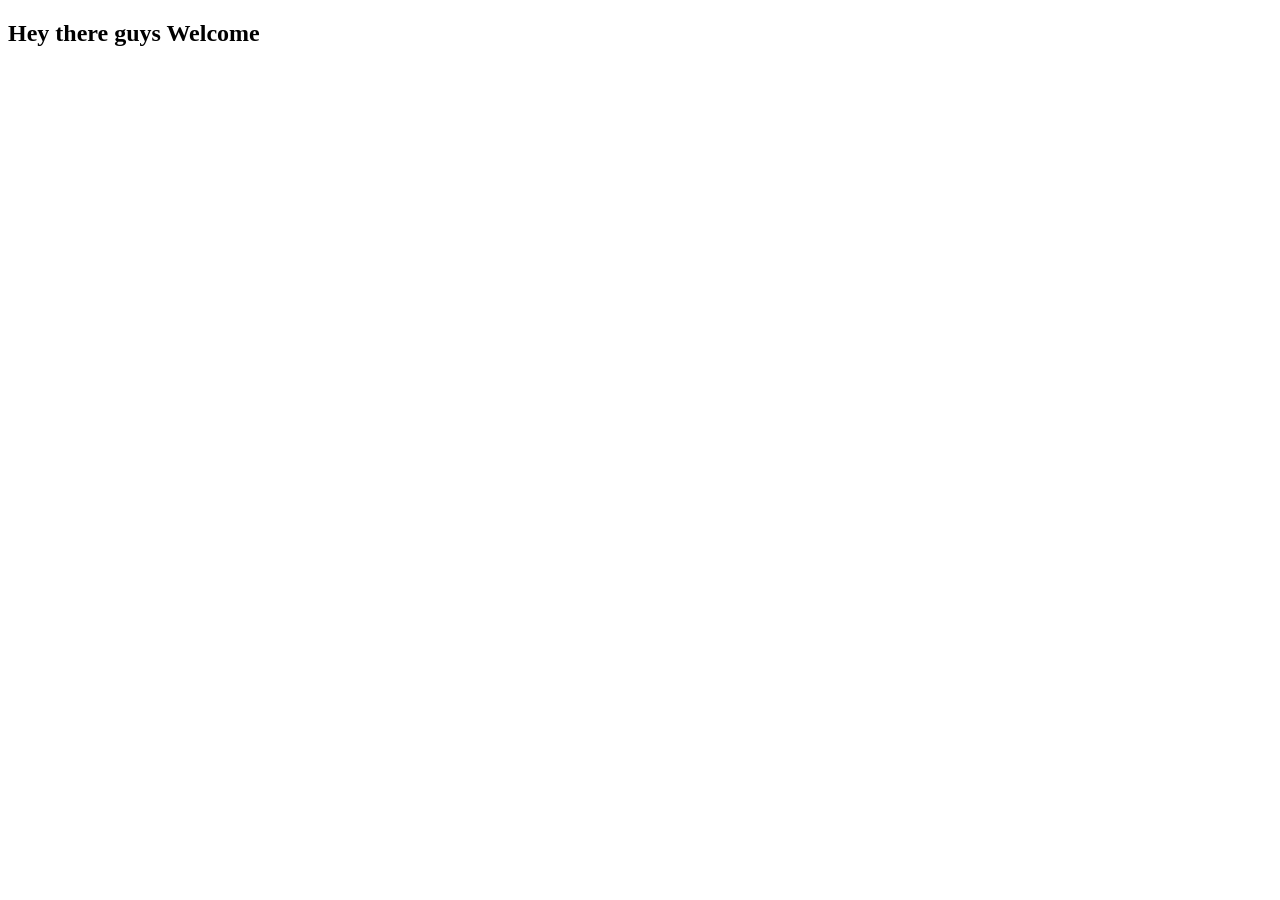
==== Index.html @ e1280ac9 "html" ====
<!DOCTYPE html>
<html lang="en">
<head>
    <meta charset="UTF-8">
    <meta name="viewport" content="width=device-width, initial-scale=1.0">
    <title>Expense Tracker</title>
</head>
<body>
    <header>
        <h2>Hey there guys Welcome</h2>
    </header>
    
</body>
</html>
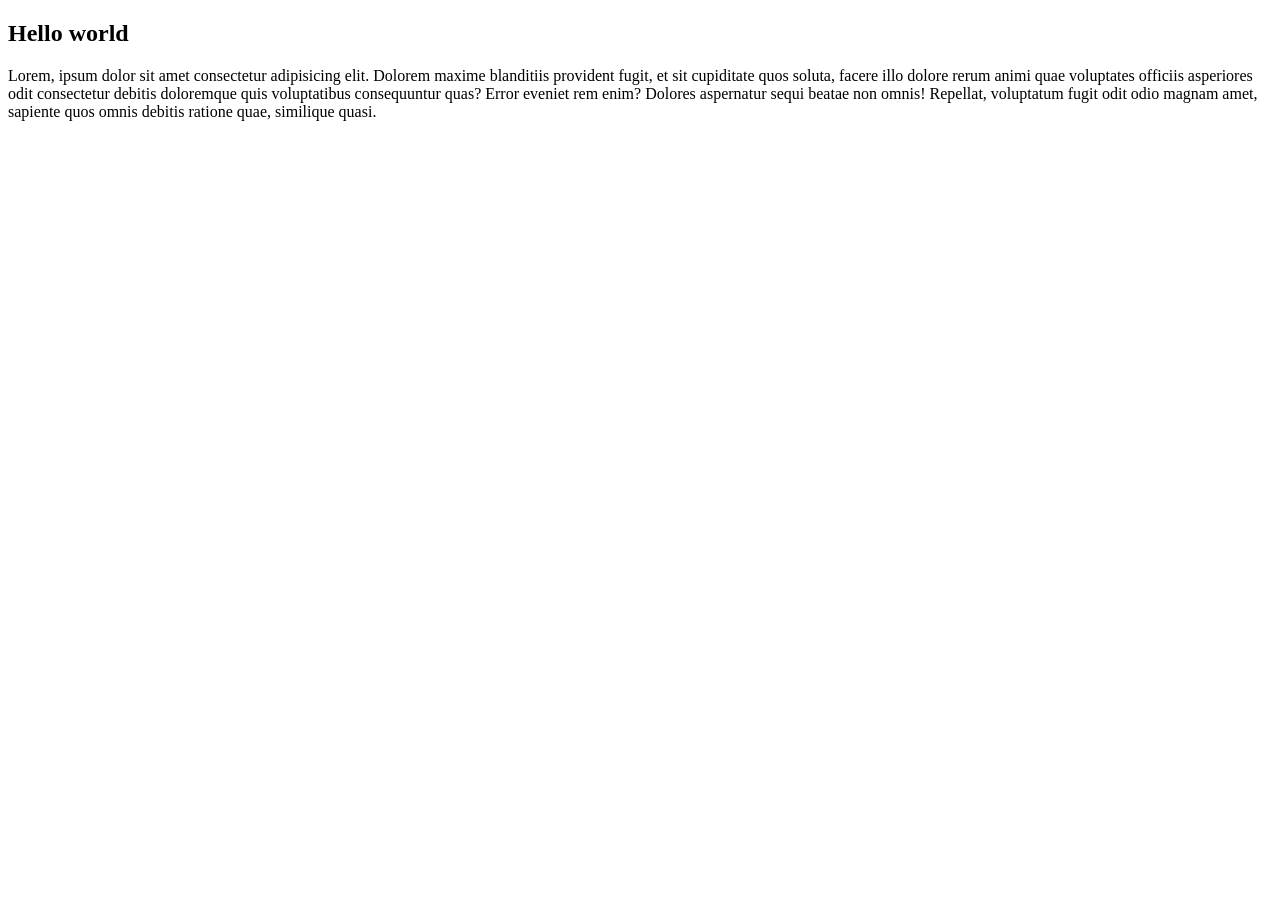
==== commit b3c23297: "new" ====
--- a/Index.html
+++ b/Index.html
@@ -1,14 +1,20 @@
-<!DOCTYPE html>
+<!doctype html>
 <html lang="en">
-<head>
-    <meta charset="UTF-8">
-    <meta name="viewport" content="width=device-width, initial-scale=1.0">
-    <title>Expense Tracker</title>
-</head>
-<body>
-    <header>
-        <h2>Hey there guys Welcome</h2>
-    </header>
-    
-</body>
-</html>+  <head>
+    <meta charset="UTF-8" />
+    <meta name="viewport" content="width=device-width, initial-scale=1.0" />
+    <title>Document</title>
+  </head>
+  <body>
+    <h2>Hello world</h2>
+    <p>
+      Lorem, ipsum dolor sit amet consectetur adipisicing elit. Dolorem maxime
+      blanditiis provident fugit, et sit cupiditate quos soluta, facere illo
+      dolore rerum animi quae voluptates officiis asperiores odit consectetur
+      debitis doloremque quis voluptatibus consequuntur quas? Error eveniet rem
+      enim? Dolores aspernatur sequi beatae non omnis! Repellat, voluptatum
+      fugit odit odio magnam amet, sapiente quos omnis debitis ratione quae,
+      similique quasi.
+    </p>
+  </body>
+</html>
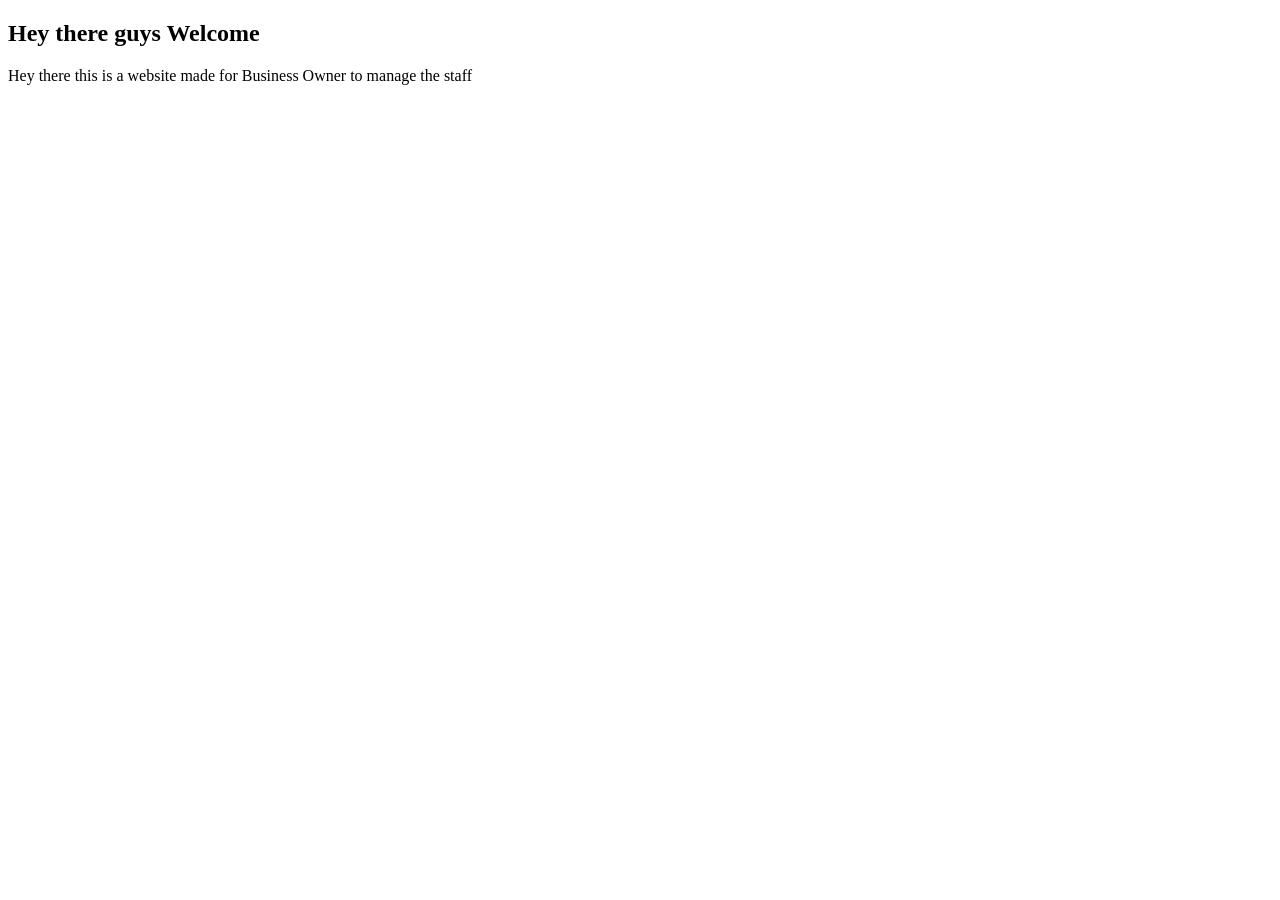
==== commit c1fba6ab: "Update Index.html" ====
--- a/Index.html
+++ b/Index.html
@@ -1,20 +1,15 @@
-<!doctype html>
+<!DOCTYPE html>
 <html lang="en">
-  <head>
-    <meta charset="UTF-8" />
-    <meta name="viewport" content="width=device-width, initial-scale=1.0" />
-    <title>Document</title>
-  </head>
-  <body>
-    <h2>Hello world</h2>
-    <p>
-      Lorem, ipsum dolor sit amet consectetur adipisicing elit. Dolorem maxime
-      blanditiis provident fugit, et sit cupiditate quos soluta, facere illo
-      dolore rerum animi quae voluptates officiis asperiores odit consectetur
-      debitis doloremque quis voluptatibus consequuntur quas? Error eveniet rem
-      enim? Dolores aspernatur sequi beatae non omnis! Repellat, voluptatum
-      fugit odit odio magnam amet, sapiente quos omnis debitis ratione quae,
-      similique quasi.
-    </p>
-  </body>
+<head>
+    <meta charset="UTF-8">
+    <meta name="viewport" content="width=device-width, initial-scale=1.0">
+    <title>Expense Tracker</title>
+</head>
+<body>
+    <header>
+        <h2>Hey there guys Welcome</h2>
+        <p> Hey there this is a website made for Business Owner to manage the staff </p>
+    </header>
+    
+</body>
 </html>
